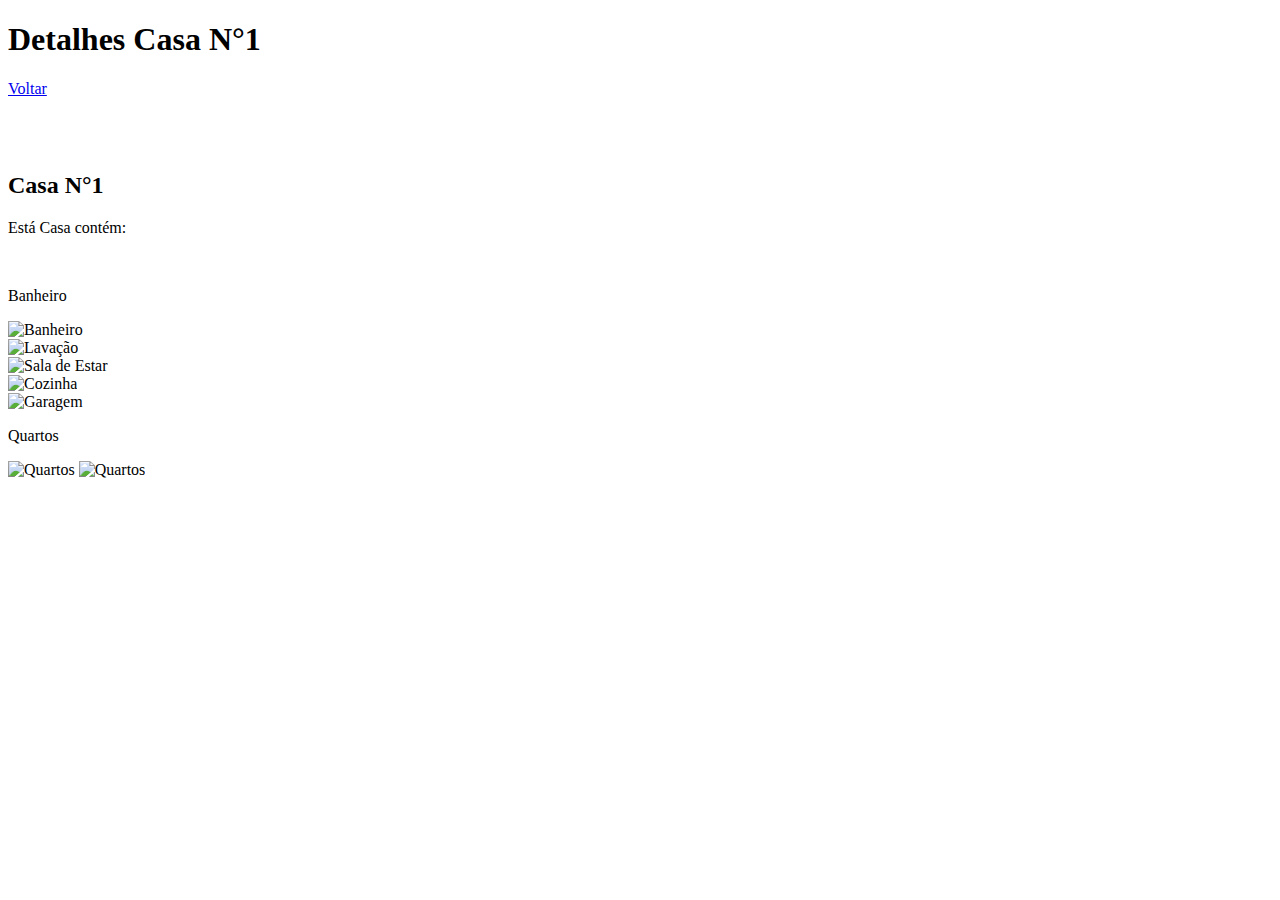
==== detalhe.html @ 8106dab8 "Update detalhe.html" ====
<!DOCTYPE html>
<html lang="pt-br">
    <head>
        <meta charset="utf-8"
        <meta name="viewport" content="width=device-width,
        initial-scale=1">
        <title> Detalhes Casa N°1 </title>
        <link rel="stylesheet" type="text/css" href="estilo.css">
    </head>



    <body>
        <header id="header-2">
            <h1 class="h1-header-2"> Detalhes Casa N°1</h1>

        <nav id="navegacao-2">
            <a href="index.html">
            <bottom class="voltar"> Voltar </bottom>
            </a>
        </nav>


        <script type="text/javascript" src="script.js"></script>
        </header>
        <br>
        <br>
        <br>

        <section class="section-2" id="section-grid">

            <div class="grid">
                <div class="sub-grid-3">
                    <h2 class="h2-sub-grid-3"> Casa N°1</h2>
                    <p class="p3-grid"> Está Casa contém: </p>
                    <br>
                    <p class="titulo"> Banheiro </p>
                    <img id="img-banheiro" src="imagem/1723404160570.jpg" alt="Banheiro">
                    <br>
                    <img id="img-lavacao" src="" alt="Lavação">
                    <br>
                    <img id="img-sala" src="" alt="Sala de Estar">
                    <br>
                    <img id="img-cozinha" src="" alt="Cozinha">
                    <br>
                    <img id="img-garagem" src="" alt="Garagem">
                    <br>
                    <p class="titulo"> Quartos </p>
                    <img class="img-quarto" src="imagem/1723404160577.jpg" alt="Quartos">
                    <img class="img-quarto" src="imagem/1723404160582.jpg" alt="Quartos">
                    <br>










    </body>
    </html>





















</html>
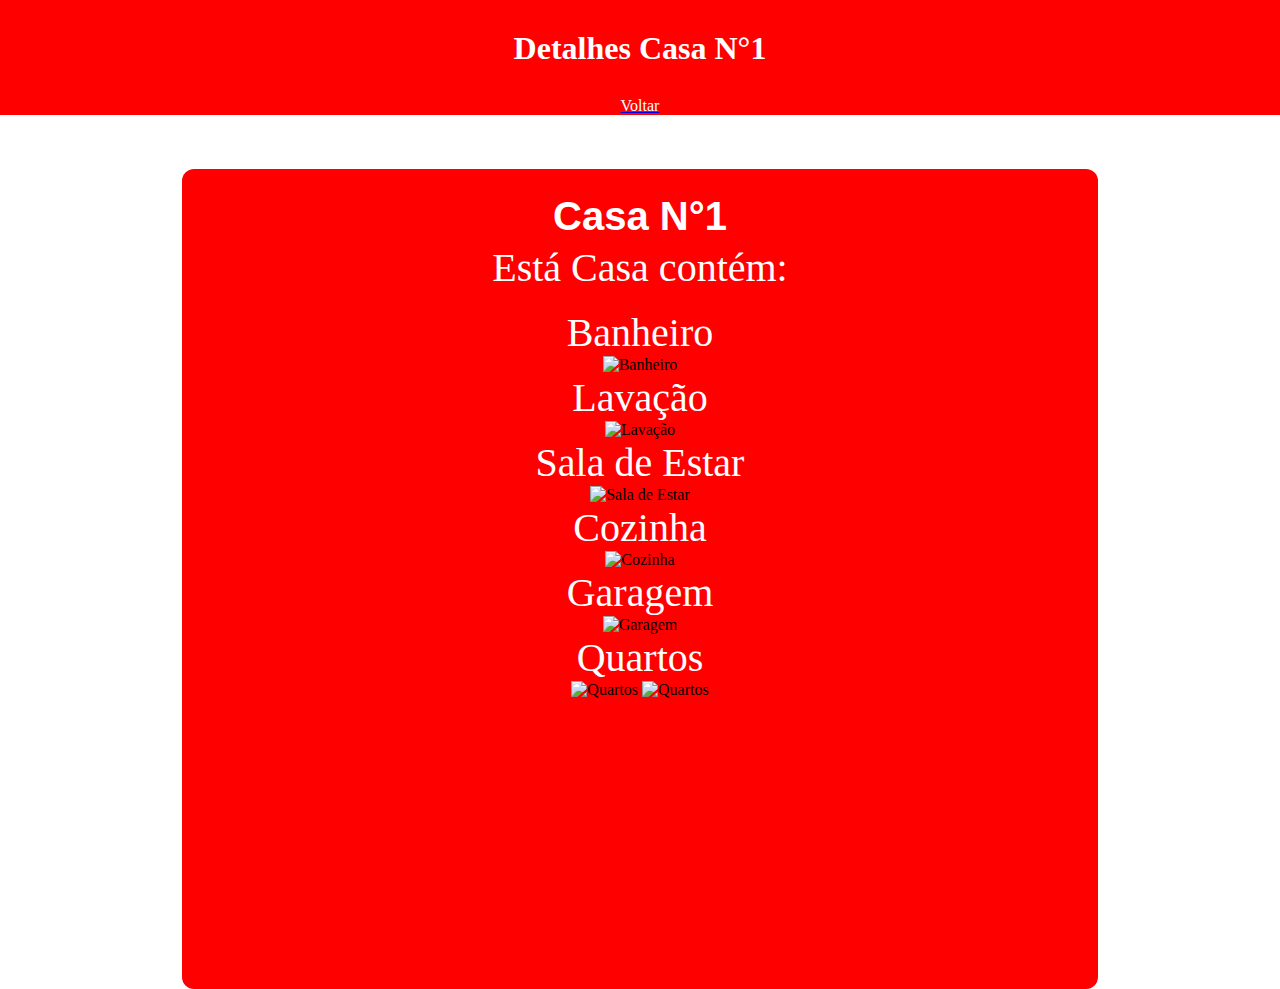
==== commit 59a5c858: "Add files via upload" ====
--- a/detalhe.html
+++ b/detalhe.html
@@ -29,7 +29,7 @@
 
         <section class="section-2" id="section-grid">
 
-            <div class="grid">
+                <div class="grid">
                 <div class="sub-grid-3">
                     <h2 class="h2-sub-grid-3"> Casa N°1</h2>
                     <p class="p3-grid"> Está Casa contém: </p>
@@ -37,13 +37,17 @@
                     <p class="titulo"> Banheiro </p>
                     <img id="img-banheiro" src="imagem/1723404160570.jpg" alt="Banheiro">
                     <br>
-                    <img id="img-lavacao" src="" alt="Lavação">
+                    <p class="titulo"> Lavação </p>
+                    <img id="img-lavacao" src="imagem/lavacao.jpg" alt="Lavação">
                     <br>
-                    <img id="img-sala" src="" alt="Sala de Estar">
+                    <p class="titulo"> Sala de Estar </p>
+                    <img id="img-sala" src="imagem/sala.jpg" alt="Sala de Estar">
                     <br>
-                    <img id="img-cozinha" src="" alt="Cozinha">
+                    <p class="titulo"> Cozinha </p>
+                    <img id="img-cozinha" src="imagem/cozinha.jpg" alt="Cozinha">
                     <br>
-                    <img id="img-garagem" src="" alt="Garagem">
+                    <p class="titulo"> Garagem </p>
+                    <img id="img-garagem" src="imagem/garagem.jpg" alt="Garagem">
                     <br>
                     <p class="titulo"> Quartos </p>
                     <img class="img-quarto" src="imagem/1723404160577.jpg" alt="Quartos">
@@ -51,35 +55,6 @@
                     <br>
 
 
-
-
-
-
-
-
-
-
     </body>
-    </html>
-
-
-
-
-
-
-
-
-
-
-
-
-
-
-
-
-
-
-
-
-
-</html>
+    
+    </html>--- a/estilo.css
+++ b/estilo.css
@@ -0,0 +1,211 @@
+*{
+    border: 0;
+    padding: 0;
+    margin: 0;
+}
+#header{
+    background-color: red;
+    padding-bottom: 12px;
+    z-index: 1 ;
+}
+
+body{
+    background-color: white;
+}
+html{
+    scroll-behavior: smooth;
+}
+.h1-header{
+    margin-left: 20px;
+    color: white;
+    padding-top: 12px;
+    font-size: arial;
+    
+}
+.h3-header{
+    margin-left: 90px;
+    color: white;
+    padding-top: 12px;
+    font-size: arial;
+}
+.link1{
+    color: white;
+    text-decoration: none;
+    padding-right: 20px;
+}
+.link2{
+    color: white;
+    text-decoration: none;
+    padding-right: 20px;
+}
+.link3{
+    color: white;
+    text-decoration: none;
+    padding-right: 20px;
+}
+#navegacao{
+    text-align: right;
+    padding-right: 20px;
+    font-size: arial;
+}
+.section{
+    background-color: red;
+    padding-bottom: 12px;
+    padding-top: 12px;
+    margin: 0 auto;
+    text-align: center;
+    width: 70%;
+    border-radius: 12px;
+    
+}
+
+.h2-section{
+    color: white;
+    text-align: center;
+    padding-top: 12px;
+    font-size: arial;
+}
+#section-grid{
+    padding: 10px;
+    height: 10px;
+    padding-bottom: 800px;
+}
+.section-2{
+    background-color: red;
+    margin: 0 auto;
+    width: 70%;
+    max-width: 100%;
+    height: 180px;
+    border-radius: 12px;
+    text-align: center;
+}
+.grid{
+    display: grid;
+    height: 100%;
+    grid-template-columns: repeat(auto-fill, minmax(300px, 1fr, 1fr));
+    grid-column-gap: 10px;
+    max-width: 90%;
+    margin: 0 auto;
+    padding: 10px;
+}
+.sub-grid{
+    margin: 0 auto;
+    padding: 10%;
+    background-color: white;
+}
+.link1{
+    font-weight: bold;
+    font-family: arial;
+}
+.link1:hover{
+    color: yellow;
+    transition: all ease-in-out 3ms;
+}
+.link2{
+    font-weight: bold;
+    font-family: arial;
+}
+.link2:hover{
+    color: yellow;
+    transition: all ease-in-out 3ms;
+}
+.link3{
+    font-weight: bold;
+    font-family: arial;
+}
+.link3:hover{
+    color: yellow;
+    transition: all ease-in-out 3ms;
+}
+.img-casa{
+    max-width: 100%;
+}
+.h2-sub-grid{
+    color: red;
+    font-family: arial;
+    font-size: 40px;
+    padding-bottom: 5px;
+    padding-top: 5px;    
+}
+.v-valor{
+    padding-bottom: 40px;
+    padding-top: 20px;
+    font-size: 40px;
+    font-weight: bold;
+}
+#rodapé{
+    background-color: red;
+    border-radius: 12px;
+}
+#h2-rodapé{
+    padding-top: 5px;
+    padding-bottom: 5px;
+    text-align: center;
+    color: white;
+    font-size: 25px;
+    font-family: arial;
+}
+.p1-footer{
+    color: white;
+    padding-bottom: 5px;
+}
+.botao-acao{
+    width: 90%;
+    background-color: red;
+    color: white;
+    border-radius: 12px;
+    text-decoration: none;
+}
+#header-2{
+    background-color: red;
+    text-align: center;
+}
+.h1-header-2{
+    color: white;
+    padding-top: 30px;
+    padding-bottom: 30px;
+}
+#navegacao-2{
+    background-color: red;
+    color: white;
+    border-radius: 12px;
+    width: 70%;
+    height: 70%;
+    margin: 0 auto;
+    text-align: center;
+}
+.voltar{
+    width: 90%;
+    background-color: red;
+    color: white;
+    border-radius: 12px;
+    text-decoration: none;
+}
+.h2-sub-grid-3{
+color: black;
+    font-family: arial;
+    font-size: 40px;
+    padding-bottom: 5px;
+    padding-top: 5px;
+}
+.p3-grid{
+    color: white;
+    font-size: 40px;
+}
+.img-planta{
+    width: 100%;
+}
+#img-banheiro{
+    max-width: 100%;
+}
+.img-quarto{
+    max-width: 100%;
+    text-align: end;
+}
+.h2-sub-grid-3{
+    color: white;
+}
+.titulo{
+    color: white;
+    font-size: 40px;
+}
